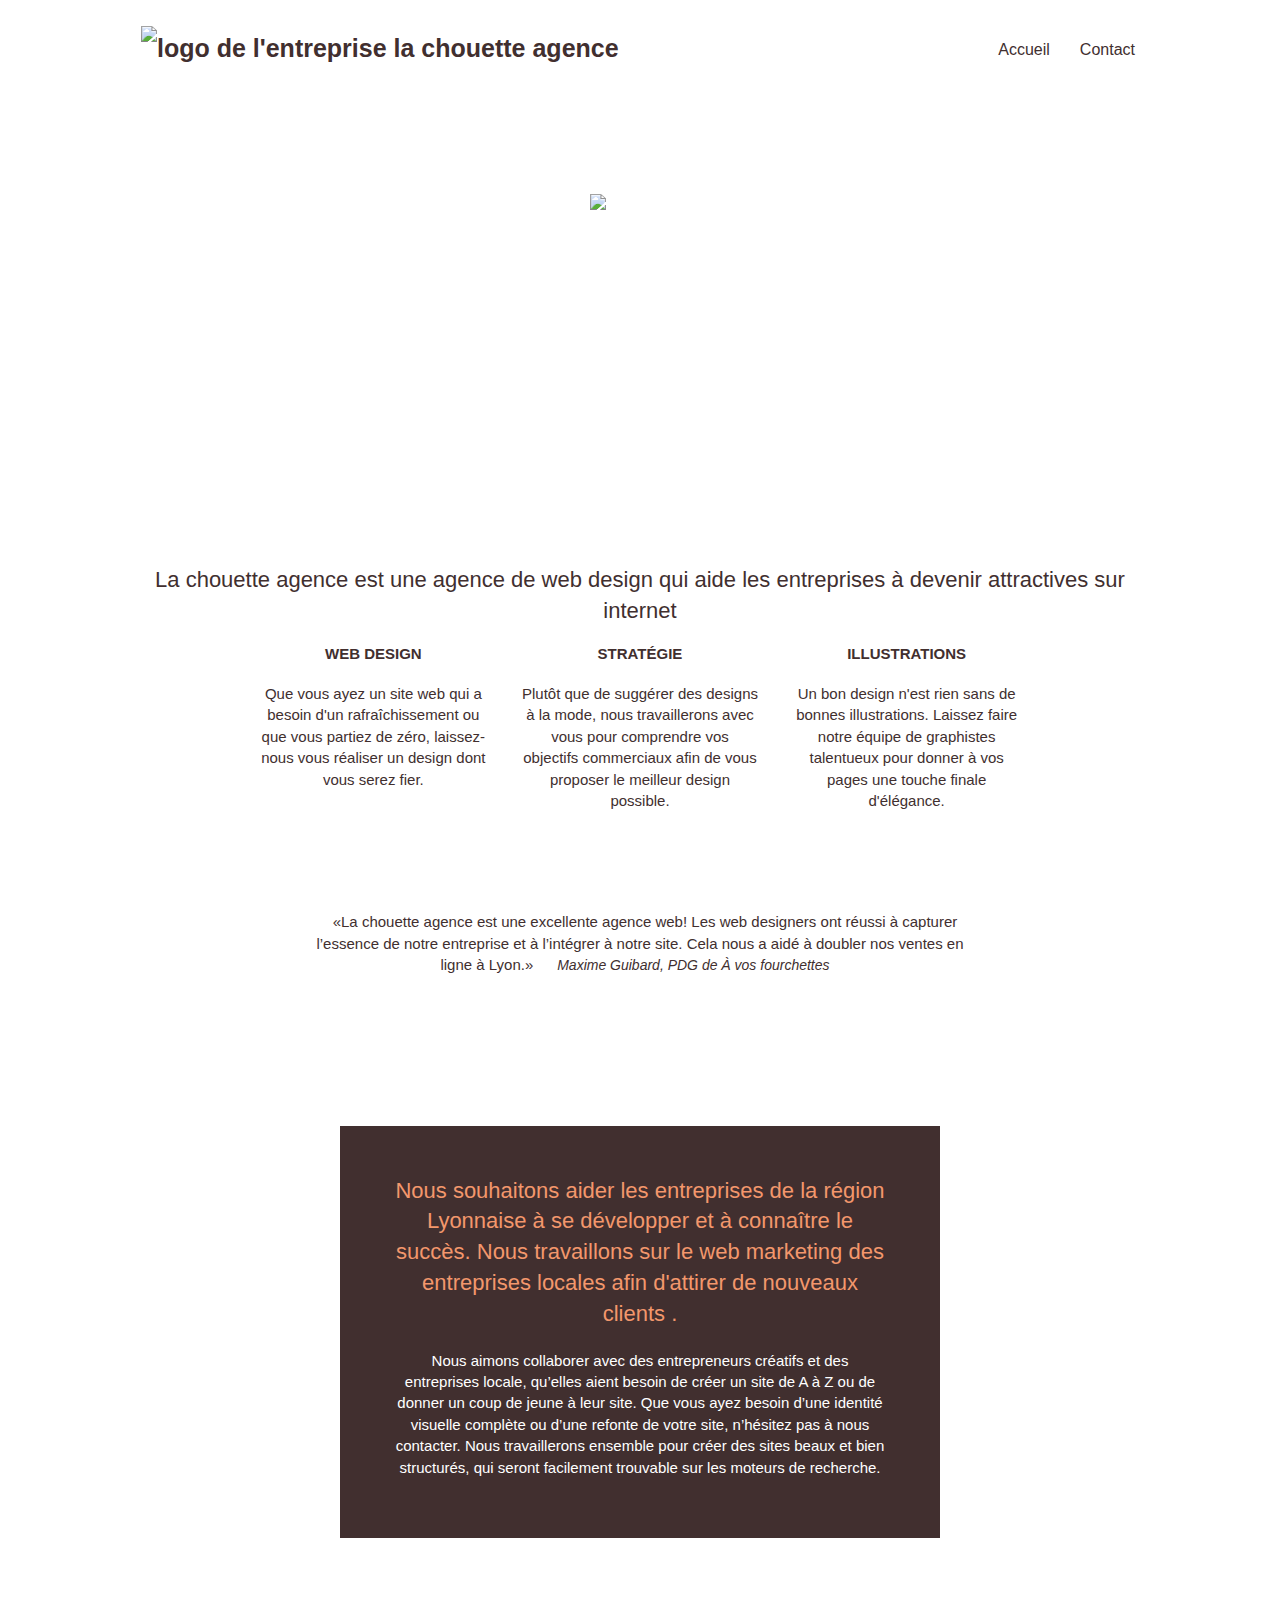
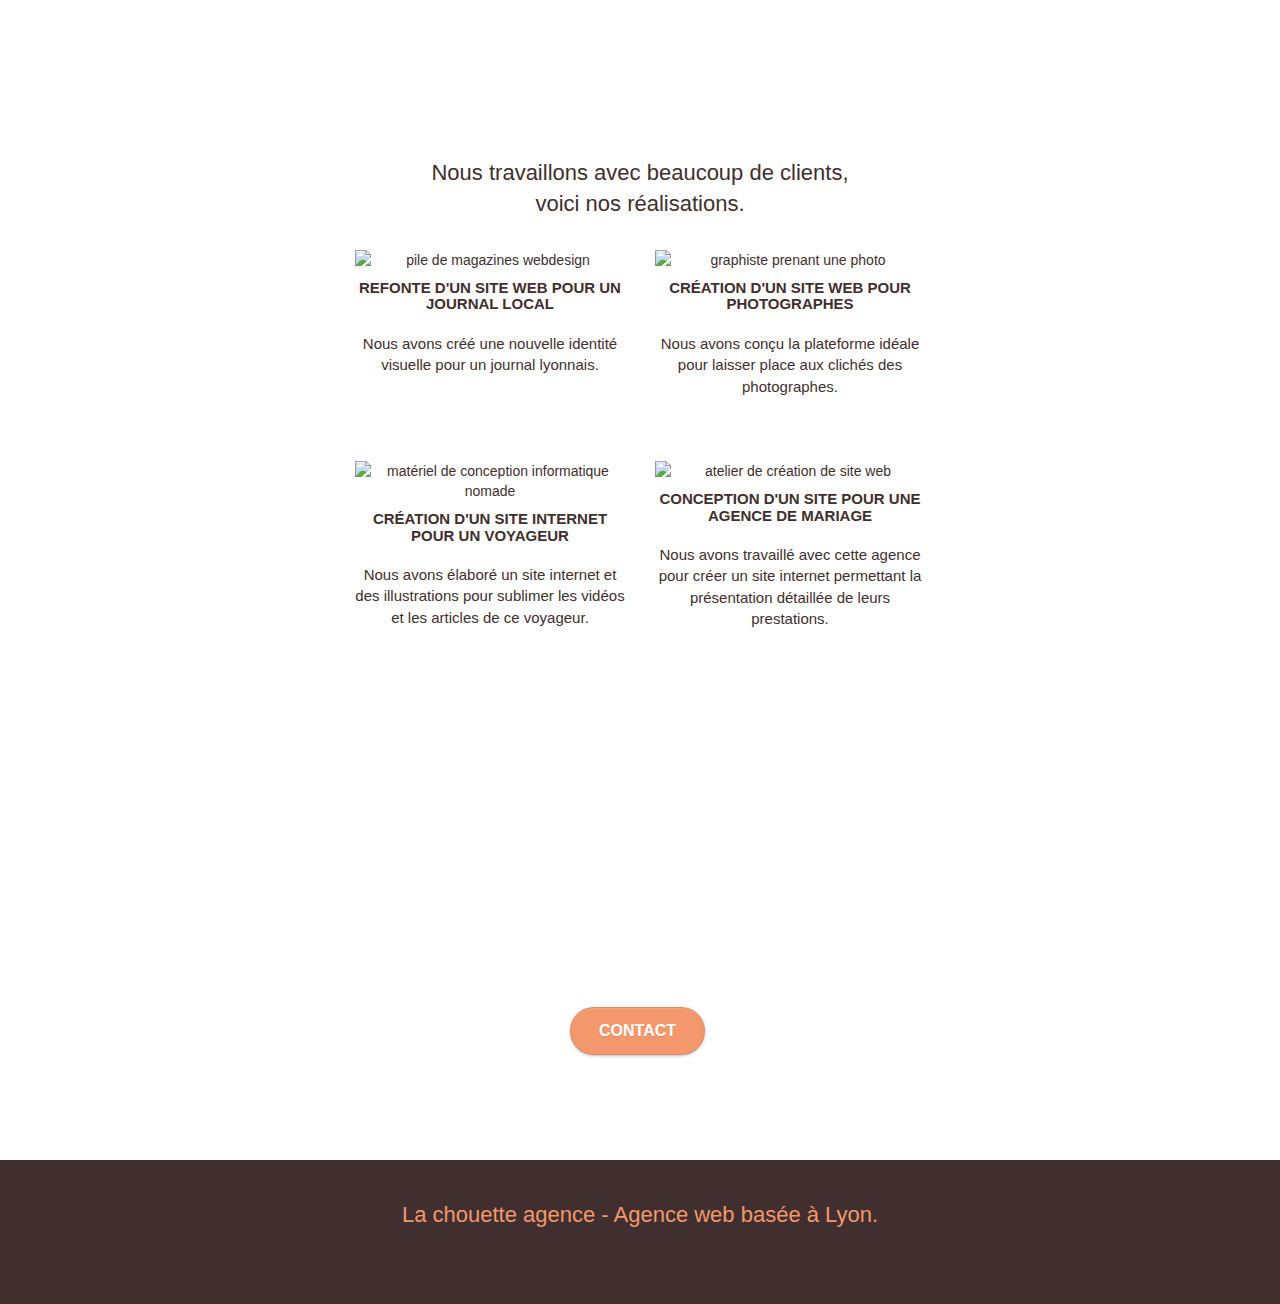
==== index.html @ af01b481 "touch target modified" ====
<!doctype html>
<!--Attribut lang modifié pour "fr"-->
<html lang="fr">
	<head>
	    <meta charset="utf-8">
		<!--suppression de la balise meta keywords devenue obsolète-->
		<!--Ajout de la description du site-->
		<meta name="description" content="La chouette agence est une entreprise de web design à Lyon qui aide les entreprises à la conception de site web.">
		<!--Ajout de la balise meta robots -->
		<meta name="robots" content="index, follow">
		<meta name="google-site-verification" content="cQJGWInt-3VD18iiBcOHyQ2Y9Omncnoll1_78b_kQVg" />
	    <meta name="viewport" content="width=device-width, initial-scale=1.0, viewport-fit=cover">
	    <!--Ajout de la balise canonical pour éviter les duplications -->
		<link rel=”canonical” href=”https://amandinesis.github.io/amandine_sismondi_4_29072021/index.html” />
		<link rel="shortcut icon" type="image/png" href="favicon.jpg">
		<!--Ajout des fichiers css minifier-->
		<link rel="stylesheet" type="text/css" href="./css/bootstrap.min.css">
		<link rel="stylesheet" type="text/css" href="style.min.css">
		<link rel="stylesheet" type="text/css" href="./css/font-awesome.min.css">
		<link rel="stylesheet" type="text/css" href="./css/et-line.min.css">
		<!--Ajout d'un titre pertinent contenant des mots-clés-->
	    <title>La Chouette Agence - Entreprise web design à Lyon</title>

	
		<!-- Analytics -->
		<script async src="https://www.googletagmanager.com/gtag/js?id=G-S091TFWEGJ"></script>
		<script>
		  window.dataLayer = window.dataLayer || [];
		  function gtag(){dataLayer.push(arguments);}
		  gtag('js', new Date());

		  gtag('config', 'G-S091TFWEGJ');
		</script> 
		<!-- Analytics END -->
	
	</head>
	<body>
		<!-- Principal conteneur -->
		<div class="page-container">
			
			<!-- bloc-0- header/nav -->
			<header class="bloc bgc-white l-bloc " id="bloc-0">
				<div class="container bloc-sm">
				
					<nav class="navbar row">
					
						<div class="navbar-header">
							<a class="navbar-brand" role="link" href="index.html" title="Accueil"><img src="img/la-chouette-agence.png" alt="logo de l'entreprise la chouette agence" height="44" /></a>

							<button id="nav-toggle" type="button" class="ui-navbar-toggle navbar-toggle" data-toggle="collapse" data-target=".navbar-1" aria-expanded="false">
								<span class="sr-only">Toggle navigation</span>
								<span class="icon-bar"></span>
								<span class="icon-bar"></span>
								<span class="icon-bar"></span>
							</button>
						</div>
						<div role="navigation" aria-label="Main" class="collapse navbar-collapse navbar-1 special-dropdown-nav">
							<!--Réorganisation du menu de navigation-->
							<ul class="site-navigation nav navbar-nav">
								<li>
									<a href="index.html">Accueil</a>
								</li>
								<li>
									<a href="contact.html">Contact</a>
								</li>
							</ul>
						</div>
					</nav>
				</div>
			</header>
			<!-- bloc-0 END -->
			<main>
				<!-- bloc-1-presentation -->
				<div class="bloc bg-banniere d-bloc bg-t-edge bloc-bg-texture b-parallax" id="bloc-1-hero">
					<div class="container bloc-lg">
						<div class="row tight-width-whitespace">
							<div class="col-sm-12">
								<!--Ajout de texte alternatif-->
								<img src="img/logo.png" class="center-block image-resize-mode" width="100" alt="logo entreprise webdesign la chouette agence" />
								<h1 class="text-center hero-bloc-text tc-white ">
									La Chouette Agence<br> votre entreprise web design à Lyon
								</h1>
								
							</div>
						</div>
					</div>
				</div>
				<!-- bloc-1-presentation END -->

				<!-- bloc-2-services -->
				<!--Réorganisation des titres du bloc-2-->
				<section class="bloc bgc-white l-bloc" id="bloc-2-services">
					<div class="container bloc-md">
						<div class="row">
							<h2 class="col-sm-12 text-center">
								La chouette agence est une agence de web design qui aide les entreprises à devenir attractives sur internet
							</h2>
						</div>
						<div class="row voffset-lg med-width-whitespace">
							<div class="col-sm-4">
								<div class="text-center">
									<span class="et-icon-browser sm-shadow icon-dark-slate-blue icons icon-lg"></span>
								</div>
								<h3 class="mg-md text-center">
									Web design
								</h3>
								<p class="text-center ">
									Que vous ayez un site web qui a besoin d'un rafraîchissement ou que vous partiez de zéro, laissez-nous vous réaliser un design dont vous serez fier.
								</p>
							</div>
							<div class="col-sm-4">
								<div class="text-center">
									<span class="et-icon-presentation sm-shadow icon-dark-slate-blue icons icon-lg"></span>
								</div>
								<h3 class="mg-md text-center">
									Stratégie
								</h3>
								<p class="text-center ">
									Plutôt que de suggérer des designs à la mode, nous travaillerons avec vous pour comprendre vos objectifs commerciaux afin de vous proposer le meilleur design possible.<br>
								</p>
							</div>
							<div class="col-sm-4">
								<div class="text-center">
									<span class="et-icon-edit sm-shadow icon-dark-slate-blue icons icon-lg"></span>
								</div>
								<h3 class="mg-md text-center">
									Illustrations
								</h3>
								<p class="text-center ">
									Un bon design n'est rien sans de bonnes illustrations. Laissez faire notre équipe de graphistes talentueux pour donner à vos pages une touche finale d'élégance.
								</p>
							</div>
						</div>
						<div class="row voffset-lg voffset">
							<!--Ajout de l'avis utilisateur en tant que citation/suppression de la version image-->
							<div class="col-xs-12 col-md-8 col-md-offset-2 text-center">
								<q class="review">La chouette agence est une excellente agence web! Les web designers ont réussi à capturer l’essence de notre entreprise et à l’intégrer à notre site. Cela nous a aidé à doubler nos ventes en ligne à Lyon.</q>
									<cite class="review_author">Maxime Guibard, PDG de À  vos fourchettes </cite>
							</div>
						</div>
					</div>
				</section>
				<!-- bloc-2-services END -->

				<!-- bloc-3-what-i-do -->
				<section class="bloc tc-white bg-presentation d-bloc bloc-bg-texture b-parallax" id="bloc-3-what-i-do">
					<div class="container bloc-lg">
						<div class="row tight-width-whitespace black-background">
							<div class="col-sm-12">
								<h2 class="mg-md text-center tc-orange">
									Nous souhaitons aider les entreprises de la région Lyonnaise à se développer et à connaître le succès. Nous travaillons sur le web marketing des entreprises locales afin d'attirer de nouveaux clients .<br>
								</h2>
								<p class="text-center white">
									Nous aimons collaborer avec des entrepreneurs créatifs et des entreprises locale, qu’elles aient besoin de créer un site de A à Z ou de donner un coup de jeune à leur site. Que vous ayez besoin d’une identité visuelle complète ou d’une refonte de votre site, n’hésitez pas à nous contacter. Nous travaillerons ensemble pour créer des sites beaux et bien structurés, qui seront facilement trouvable sur les moteurs de recherche. 
								</p>
							</div>
						</div>
					</div>
				</section>
				<!-- bloc-3-what-i-do END -->

				<!-- bloc-4-portfolio -->
				<!--Ajout de descriptions alternatives des images du bloc-4-->
				<section class="bloc bgc-white bg-lines-h2-bg bg-repeat l-bloc" id="bloc-4-portfolio">
					<div class="container bloc-lg">
						<div class="row">
							<h2 class="col-sm-12 text-center">
								Nous travaillons avec beaucoup de clients,<br>voici nos réalisations.
							</h2>
						</div>
						<div class="row tight-width-whitespace portfolio-row">
							<!-- square_1-->
							<div class="col-sm-6">
								<a href="#" data-lightbox="img/1.jpg" data-gallery-id="gallery-1" data-caption="Refonte d'un site web pour un journal local" data-frame="snapshot-lb">
									<img src="img/1.jpg" alt="pile de magazines webdesign" class="img-responsive portfolio-thumb" /></a>
								<h3 class="mg-md text-center">
									Refonte d'un site web pour un journal local
								</h3>
								<p class="text-center">
									Nous avons créé une nouvelle identité visuelle pour un journal lyonnais.
								</p>
							</div>
							<!-- square_2 -->
							<div class="col-sm-6">
								<a href="#" data-lightbox="img/2.jpg" data-gallery-id="gallery-1" data-caption="Création d'un site web pour photographes" data-frame="snapshot-lb">
									<img src="img/2.jpg" class="img-responsive portfolio-thumb" alt="graphiste prenant une photo" /></a>
								<h3 class="mg-md text-center">
									Création d'un site web pour photographes
								</h3>
								<p class="text-center">
									Nous avons conçu la plateforme idéale pour laisser place aux clichés des photographes.
								</p>
							</div>
						</div>
					
						<div class="row tight-width-whitespace portfolio-row">
							<!-- square_3 -->
							<div class="col-sm-6">
								<a href="#" data-lightbox="img/3.jpg" data-gallery-id="gallery-1" data-caption="Création d'un site internet pour un voyageur" data-frame="snapshot-lb">
									<img src="img/3.jpg" class="img-responsive portfolio-thumb" alt="matériel de conception informatique nomade"/></a>
								<h3 class="mg-md text-center">
									Création d'un site internet pour un voyageur
								</h3>
								<p class="text-center">
									Nous avons élaboré un site internet et des illustrations pour sublimer les vidéos et les articles de ce voyageur.
								</p>
							</div>
							<!-- square_4 -->
							<div class="col-sm-6">
								<a href="#" data-lightbox="img/4.jpg" data-gallery-id="gallery-1" data-caption="Conception d'un site pour une agence de mariage" data-frame="snapshot-lb">
									<img src="img/4.jpg" class="img-responsive portfolio-thumb" alt="atelier de création de site web" /></a>
								<h3 class="mg-md text-center">
									Conception d'un site pour une agence de mariage
								</h3>
								<p class="text-center">
									Nous avons travaillé avec cette agence pour créer un site internet permettant la présentation détaillée de leurs prestations.
								</p>
							</div>
						</div>
					</div>
				</section>
				<!-- bloc-4-portfolio END -->

				<!-- bloc-5-cta -->
				<div class="bloc  bg-banniere d-bloc bloc-bg-texture" id="bloc-5-cta">
					<div class="container bloc-lg">
						<div class="row">
							<h2 class=" h2-position mg-md text-center tc-white">
								Prêt pour redonner vie à votre projet ?<br>Contactez notre équipe !
							</h2>
							<div class="col-sm-12 text-center">
								<a href="contact.html" class="btn btn-atomic-tangerine btn-clean btn-rd btn-lg cta-hero">Contact</a>
							</div>
						</div>
					</div>
				</div>
				<!-- bloc-5-cta END -->
			</main>
			<!-- ScrollToTop Button -->
			<!--Ajout d'une description alternative du bouton-->
			<a class="bloc-button btn btn-d scrollToTop" role="button" aria-pressed="false" onclick="scrollToTarget('1')"><span class="fa fa-chevron-up"></span></a>
			<!-- ScrollToTop Button END-->
			<!-- Footer - bloc-8 -->
			<footer class="bloc d-bloc bgc-atomic-marroon" id="bloc-8">
				<div class="container bloc-sm">
					<div class="row">
						<div class="col-sm-12">
							<h2 class="text-center tc-orange">
								<!--Utilisation de mots-clés-->
								La chouette agence - Agence web basée à Lyon.<br>
							</h2>
							<div class="row row-no-gutters social">
								<!--Ajout des liens vers les differents réseaux sociaux-->
								<div class="col-sm-3">
									<div class="text-center">
										<a class="social" href="https://twitter.com/" ><span class="fa fa-twitter icon-md"></span></a>
									</div>
								</div>
								<div class="col-sm-3">
									<div class="text-center">
										<a class="social" href="https://m.facebook.com/" ><span class="fa fa-facebook icon-md"></span></a>
									</div>
								</div>
								<div class="col-sm-3">
									<div class="text-center">
										<a class="social" href="https://dribbble.com/" ><span class="fa fa-dribbble icon-md"></span></a>
									</div>
								</div>
								<div class="col-sm-3">
									<div class="text-center">
										<a class="social" href="https://www.instagram.com/" ><span class="fa fa-instagram icon-md"></span></a>
									</div>
								</div>
								<!--Suppression des liens inutiles-->
							</div>
							
						</div>
					</div>
				</div>
			</footer>
			<!-- Footer - bloc-8 END -->

		</div>
		<!-- Principal conteneur END -->
		<!--Positionnement des scripts minifier en fin de page pour un meilleur chargement-->
		<script src="./js/jquery-2.1.0.min.js"></script>
		<script src="./js/bootstrap.min.js"></script>
		<script src="./js/blocs.min.js"></script>
		<script src="./js/jquery.touchSwipe.min.js"></script>
		<script src="./js/gmaps.min.js"></script>

	</body>
</html>
---- style.min.css ----
body{margin:0;padding:0;background:#fff;overflow-x:hidden;-webkit-font-smoothing:antialiased;-moz-osx-font-smoothing:grayscale}.page-container{max-width:2000px;margin:0 auto;overflow-x:hidden}a,button{transition:all .3s ease-in-out;outline:0!important}a:hover{text-decoration:none;cursor:pointer}#page-loading-blocs-notifaction{position:fixed;top:0;bottom:0;width:100%;z-index:100000;background:#fff url(img/pageload-spinner.gif) no-repeat center center}.bloc{width:100%;clear:both;background:50% 50% no-repeat;padding:0 50px;-webkit-background-size:cover;-moz-background-size:cover;-o-background-size:cover;background-size:cover;position:relative}.bloc .container{padding-left:0;padding-right:0}.bloc-lg{padding:100px 50px}.bloc-md{padding:50px}.bloc-sm{padding:20px 50px}.bg-b-edge,.bg-bl-edge,.bg-br-edge,.bg-center,.bg-l-edge,.bg-r-edge,.bg-repeat,.bg-t-edge,.bg-tl-edge,.bg-tr-edge{-webkit-background-size:auto!important;-moz-background-size:auto!important;-o-background-size:auto!important;background-size:auto!important}.bg-repeat{background:repeat}.bg-t-edge{background:top no-repeat}.bloc-bg-texture::before{content:"";background-size:2px 2px;position:absolute;top:0;bottom:0;left:0;right:0}.b-parallax{background-attachment:fixed}.d-bloc{color:rgba(255,255,255,.7)}.d-bloc button:hover{color:rgba(255,255,255,.9)}.d-bloc .icon-round,.d-bloc .icon-rounded,.d-bloc .icon-semi-rounded-a,.d-bloc .icon-semi-rounded-b,.d-bloc .icon-square{border-color:rgba(255,255,255,.9)}.d-bloc .divider-h span{border-color:rgba(255,255,255,.2)}.d-bloc .a-btn,.d-bloc .navbar a,.d-bloc .navbar-brand,.d-bloc a .icon-lg,.d-bloc a .icon-md,.d-bloc a .icon-sm,.d-bloc a .icon-xl,.d-bloc h1 a,.d-bloc h2 a,.d-bloc h3 a,.d-bloc p a{color:rgba(243,151,108,1)}.d-bloc .a-btn:hover,.d-bloc .navbar a:hover,.d-bloc .navbar-brand:hover,.d-bloc a:hover .icon-lg,.d-bloc a:hover .icon-md,.d-bloc a:hover .icon-sm,.d-bloc a:hover .icon-xl,.d-bloc h1 a:hover,.d-bloc h2 a:hover,.d-bloc h3 a:hover,.d-bloc p a:hover{color:rgba(255,255,255,1)}.d-bloc .navbar-toggle .icon-bar{background:rgba(255,255,255,1)}.d-bloc .btn-wire,.d-bloc .btn-wire:hover{color:rgba(255,255,255,1);border-color:rgba(255,255,255,1)}.d-bloc .panel{color:rgba(0,0,0,.5)}.d-bloc .panel button:hover{color:rgba(0,0,0,.7)}.d-bloc .panel icon{border-color:rgba(0,0,0,.7)}.d-bloc .panel .divider-h span{border-color:rgba(0,0,0,.1)}.d-bloc .panel .a-btn{color:rgba(0,0,0,.6)}.d-bloc .panel .a-btn:hover{color:rgba(0,0,0,1)}.d-bloc .panel .btn-wire,.d-bloc .panel .btn-wire:hover{color:rgba(0,0,0,.7);border-color:rgba(0,0,0,.3)}.d-bloc .panel,.l-bloc{color:rgba(0,0,0,.5)}.d-bloc .panel button:hover,.l-bloc button:hover{color:rgba(0,0,0,.7)}.l-bloc .icon-round,.l-bloc .icon-rounded,.l-bloc .icon-semi-rounded-a,.l-bloc .icon-semi-rounded-b,.l-bloc .icon-square{border-color:rgba(0,0,0,.7)}.d-bloc .panel .divider-h span,.l-bloc .divider-h span{border-color:rgba(0,0,0,.1)}.d-bloc .panel .a-btn,.l-bloc .a-btn,.l-bloc .navbar a,.l-bloc .navbar-brand,.l-bloc a .icon-lg,.l-bloc a .icon-md,.l-bloc a .icon-sm,.l-bloc a .icon-xl,.l-bloc h1 a,.l-bloc h2 a,.l-bloc h3 a,.l-bloc p a{color:#412f2f}.d-bloc .panel .a-btn:hover,.l-bloc .a-btn:hover,.l-bloc .navbar a:hover,.l-bloc .navbar-brand:hover,.l-bloc a:hover .icon-lg,.l-bloc a:hover .icon-md,.l-bloc a:hover .icon-sm,.l-bloc a:hover .icon-xl,.l-bloc h1 a:hover,.l-bloc h2 a:hover,.l-bloc h3 a:hover,.l-bloc p a:hover{color:rgba(0,0,0,1)}.l-bloc .navbar-toggle .icon-bar{color:rgba(0,0,0,.6)}.d-bloc .panel .btn-wire,.d-bloc .panel .btn-wire:hover,.l-bloc .btn-wire,.l-bloc .btn-wire:hover{color:rgba(0,0,0,.7);border-color:rgba(0,0,0,.3)}.voffset{margin-top:30px}.voffset-lg{margin-top:80px}.row-no-gutters{margin-right:0;margin-left:0}.row.row-no-gutters>[class*=" col-"],.row.row-no-gutters>[class^=col-]{padding-right:0;padding-left:0}#bloc-1-hero h1{font-size:32px}.navbar{margin-bottom:0;z-index:1}.navbar-brand{height:auto;padding:3px 15px;font-size:25px;font-weight:400;font-weight:600;line-height:44px}.navbar-brand img{max-height:200px;margin:0 5px 0 0;display:inline}.navbar-brand img[src$=svg]{min-width:100px}.nav-center .navbar-brand img{margin:0}.navbar .nav{padding-top:2px;margin-right:-16px;float:right;z-index:1}.nav>li{float:left;margin-top:4px;font-size:16px}.navbar-nav .open .dropdown-menu>li>a{text-align:inherit}.nav>li a:focus,.nav>li a:hover{background:0 0}.navbar-toggle{margin:10px 10px 0 0;border:0}.navbar-toggle:hover{background:0 0!important}.navbar-toggle .icon-bar{background-color:rgba(0,0,0,.5);width:26px}.nav-invert .navbar .nav{float:left}.nav-invert .navbar-brand,.nav-invert .navbar-header{float:right;position:relative;z-index:2}@media (min-width:768px){.site-navigation{position:absolute;top:50%;right:20px;transform:translate(0,-50%);-webkit-transform:translateY(-50%)}.nav>li .dropdown-menu a,.nav>li .dropdown-menu a:hover{color:#484848}.nav-invert .site-navigation{left:0;right:0}.nav-center{text-align:center}.nav-center .navbar-header{width:100%}.nav-center .nav>li,.nav-center .navbar-brand,.nav-center .navbar-header{float:none;display:inline-block}.nav-center .site-navigation{position:relative;width:100%;right:0;margin-right:0;margin-top:20px}.nav-center.mini-nav .navbar-toggle{float:none;margin:10px auto 0}}.nav>li>.dropdown a{background:0 0!important;display:block;padding:14px 15px}nav .caret{margin:0 5px}.dropdown-menu .dropdown-menu{top:-8px;left:100%}.dropdown-menu .dropmenu-flow-right{top:100%;left:0;margin-left:-1px;border-top-left-radius:0;border-top-right-radius:0}.dropdown-menu .dropdown span{border:4px solid #000;border-top-color:transparent;border-right-color:transparent;border-bottom-color:transparent;margin:6px -5px 0 0!important;float:right}.mg-md{margin-top:10px;margin-bottom:20px}.mg-lg{margin-top:10px;margin-bottom:40px}.btn{margin:0 5px 5px 0}.btn.pull-right{margin:0 0 5px 5px}.btn-d,.btn-d:focus,.btn-d:hover{color:#fff;background:rgba(243,151,108,.7)}button{outline:0!important}.btn-rd{border-radius:40px}.btn-clean{border:1px solid rgba(0,0,0,.08);border-bottom-color:rgba(0,0,0,.1);text-shadow:0 1px 0 rgba(0,0,1,.1);box-shadow:0 1px 3px rgba(0,0,1,.25),inset 0 1px 0 0 rgba(255,255,255,.15)}.icon-md{font: size 44px! important;}.icon-lg{font-size:60px!important;}.sm-shadow{text-shadow:0 1px 2px rgba(0,0,0,.3)}.panel-sq,.panel-sq .panel-footer,.panel-sq .panel-heading{border-radius:0}.panel-rd{border-radius:30px}.panel-rd .panel-heading{border-radius:29px 29px 0 0}.panel-rd .panel-footer{border-radius:0 0 29px 29px}.form-control{border-color:rgba(0,0,0,.1);box-shadow:none}.scrollToTop{width:44px;height:44px;position:fixed;bottom:20px;right:20px;opacity:0;z-index:500;transition:all .3s ease-in-out}.scrollToTop span{margin-top:6px}.showScrollTop{font-size:14px;opacity:1}a[data-lightbox]{position:relative;display:block;text-align:center}a[data-lightbox]:hover::before{content:"+";font-family:HelveticaNeue-Light,"Helvetica Neue Light","Helvetica Neue",Helvetica,Arial;font-size:32px;width:50px;height:50px;margin-left:-25px;border-radius:50%;background:rgba(0,0,0,.6);color:#fff;font-weight:100;z-index:1;position:absolute;top:50%;transform:translateY(-50%);-webkit-transform:translateY(-50%)}a[data-lightbox]:hover img{opacity:.6;-webkit-animation-fill-mode:none;animation-fill-mode:none}#lightbox-modal{display:flex;align-items:center}#lightbox-modal .modal-dialog{width:90%;max-width:900px;margin:0 auto 0}#lightbox-modal .modal-dialog img{max-height:90vh;margin:0 auto}.lightbox-caption{padding:20px;color:#fff;background:rgba(0,0,0,.5);position:absolute;left:15px;right:15px;bottom:5px}.close-lightbox{color:#fff;font-size:30px;position:absolute;top:20px;right:20px;z-index:20;background:rgba(0,0,0,.5);border:none;line-height:30px;padding:0 9px 5px;opacity:.3}.close-lightbox:hover,.next-lightbox:hover,.prev-lightbox:hover{opacity:1;color:#fff}.next-lightbox,.prev-lightbox{font-size:20px;color:rgba(255,255,255,.9);background:rgba(0,0,0,.5);transition:all .2s ease-in-out;position:absolute;top:45%;z-index:1;opacity:.4}.next-lightbox{padding:6px 8px 1px 13px;right:25px}.prev-lightbox{padding:6px 13px 1px 10px;left:25px}.snapshot-lb .modal-body{padding-bottom:45px}.snapshot-lb .lightbox-caption{padding:0;color:rgba(0,0,0,.5);background:0 0}.btn,a,h1,h2,h3,label,p{font-family:helvetica;font-weight:400;color:#412f2f}.container{max-width:1000px}.hero-bloc-text{font-size:38px}.hero-bloc-text-sub{font-size:36px}.statement-bloc-text{line-height:26px;font-style:italic;font-size:20px;text-align:center;font-weight:lighter;max-width:520px;margin:auto auto auto auto}p{font-size:15px}.tight-width-whitespace{max-width:600px;margin:auto auto auto auto}.h1{font-size:20px;font-family:"Open Sans"}.cta-hero{margin-top:22px;color:#fff!important;text-transform:uppercase;padding:12px 28px 12px 28px;font-size:16px;font-weight:700}.social{max-width:400px;margin:auto auto auto auto}h2{font-size:22px;line-height:1.4em}h3{font-size:15px;text-transform:uppercase;font-weight:700;color:#412f2f!important}.med-width-whitespace{max-width:800px;margin:auto auto auto auto;box-shadow:0 0 0 #000}q{font-size:15px}.review,.review_author{color:#412f2f;padding:0 10px}.icons{margin-bottom:14px;margin-top:24px}.white{color:#fff}.portfolio-thumb{margin:0 auto}.portfolio-row{margin-bottom:44px;margin-top:20px}.avatar{box-shadow:0 4px 9px rgba(0,0,0,.3)}.black-background{background-color:#412f2f;padding:40px 40px 40px 40px}.bold-link{font-weight:900;text-decoration:underline!important}.bgc-white{background-color:#fff}.tc-white{color:#fff!important}.h2-position{position:relative}.tc-orange{color:#f3976c}.bgc-atomic-marroon{background-color:#412f2f}.btn-atomic-tangerine{background:#f3976c;color:#fff!important}.btn-atomic-tangerine:hover{background:#f3976c!important;color:#fff!important}.ltc-white{color:#fff!important}.bgc-atomic-tangerine{background-color:#f3976c}.ltc-white:hover{color:#ccc!important}.ltc-atomic-tangerine{color:#f3976c!important}.ltc-atomic-tangerine:hover{color:#c27956!important}.icon-dark-slate-blue{color:#364577!important;border-color:#364577!important}.bg-dots-bg{background-image:url(img/dots-bg.png)}.bg-lines-h2-bg{background-image:url(img/lines-h2-bg.png)}.bg-banniere{background-image:url(img/la-chouette-agence-banniere.jpg)}.bg-presentation{background-image:url(img/image-de-presentation.jpg)}@media (max-width:1024px){.bloc{padding-left:20px;padding-right:20px}.bloc-tile-2.full-width-bloc .container,.bloc-tile-3.full-width-bloc .container,.bloc-tile-4.full-width-bloc .container,.bloc.full-width-bloc{padding-left:0;padding-right:0}}@media (max-width:992px) and (min-width:768px){.navbar .nav{max-width:80%}.nav-center.navbar .nav{max-width:100%}}@media only screen and (min-width:768px) and (max-width:1024px) and (orientation:landscape){.b-parallax{background-attachment:scroll}}@media only screen and (min-width:1024px) and (max-width:1366px) and (-webkit-min-pixel-ratio:1.5){.b-parallax{background-attachment:scroll}}@media (max-width:991px){.container{width:100%}.b-parallax{background-attachment:scroll}#hero-bloc,.page-container{overflow-x:hidden;position:relative}.bloc{padding: 0 50px}.bloc-group,.bloc-group .bloc{display:block;width:100%}.bloc-fill-screen .fill-bloc-bottom-edge,.bloc-fill-screen .fill-bloc-top-edge{padding:0 20px;}}@media (max-width:767px){.page-container{overflow-x:hidden;position:relative}#disqus_thread,h1,h2,h3,p{padding-left:10px!important;padding-right:10px!important}.b-parallax{background-attachment:scroll}.navbar .nav{padding-top:0;border-top:1px solid rgba(0,0,0,.2);float:none!important}.navbar.row{margin-left:0;margin-right:0}.site-navigation{position:inherit;transform:none;-webkit-transform:none;-ms-transform:none}.nav>li{margin-top:0;border-bottom:1px solid rgba(0,0,0,.1);background:rgba(0,0,0,.05);text-align:left;padding-left:15px;width:100%}.nav>li:hover{background:rgba(0,0,0,.08)}.dropdown .dropdown a .caret{float:none;margin:5px 0 0 10px!important;border:4px solid #000;border-bottom-color:transparent;border-right-color:transparent;border-left-color:transparent}#hero-bloc .navbar .nav{background:rgba(0,0,0,.8)}#hero-bloc .navbar .nav a{color:rgba(255,255,255,.6)}.hero{padding:50px 0}.hero-nav{left:-1px;right:-1px}.navbar-collapse{padding:0;overflow-x:hidden;-webkit-box-shadow:none;box-shadow:none}.navbar-brand img{max-height:40px;width:auto}.nav-invert .navbar-header{float:none;width:100%}.nav-invert .navbar-toggle{float:left;margin-left:10px}.bloc{padding-left:0;padding-right:0}.bloc-lg,.bloc-xl,.bloc-xxl{padding:40px 0}.bloc-md,.bloc-sm{padding-left:0;padding-right:0}.bloc-fill-screen .fill-bloc-bottom-edge,.bloc-fill-screen .fill-bloc-top-edge,.bloc-tile-2 .container,.bloc-tile-3 .container,.bloc-tile-4 .container{padding-left:0;padding-right:0}.a-block{padding:0 10px}.btn-dwn{display:none}.voffset{margin-top:5px}.voffset-md{margin-top:20px}.voffset-lg{margin-top:30px}form{padding:5px}.close-lightbox{display:inline-block}.blocsapp-device-iphone5{background-size:216px 425px;padding-top:60px;width:216px;height:425px}.blocsapp-device-iphone5 img{width:180px;height:320px}}@media (max-width:400px){.bloc{padding-left:0;padding-right:0}}@media (max-width:767px){.bloc-mob-center-text{text-align:center}}
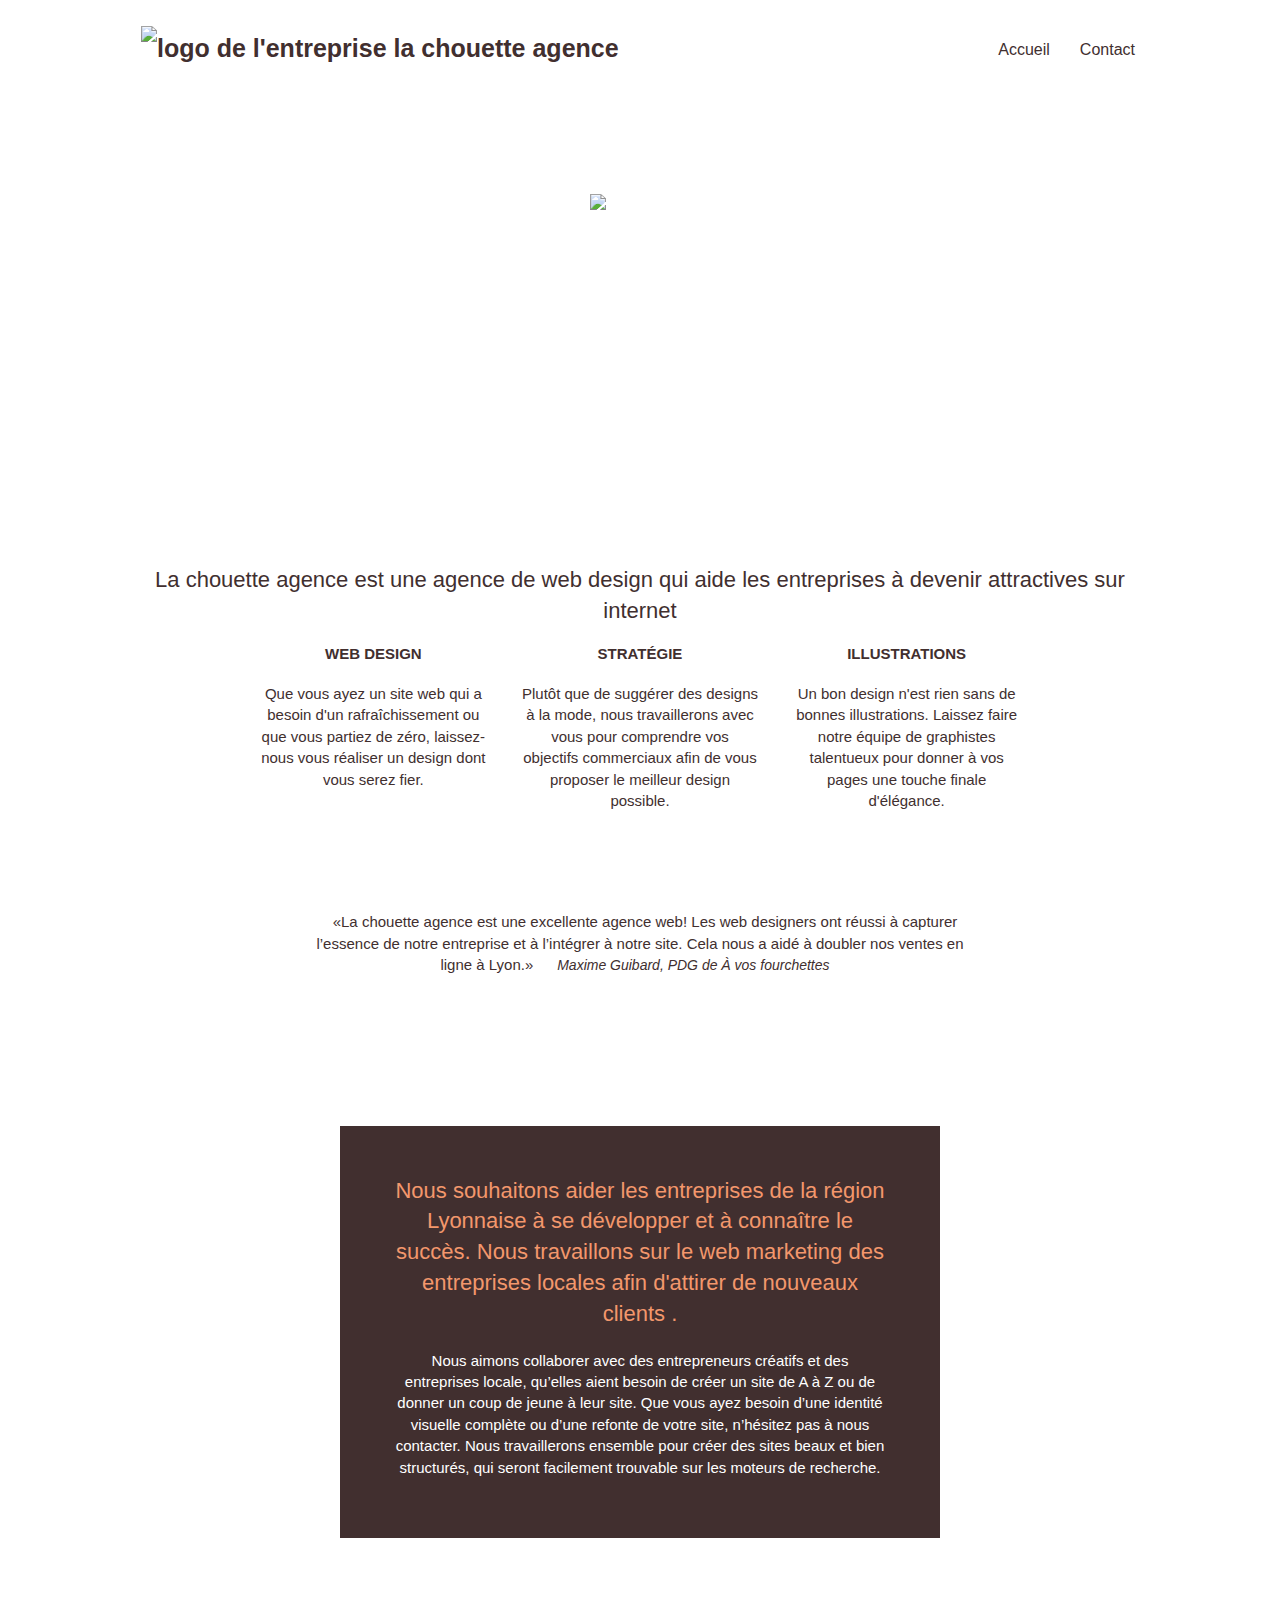
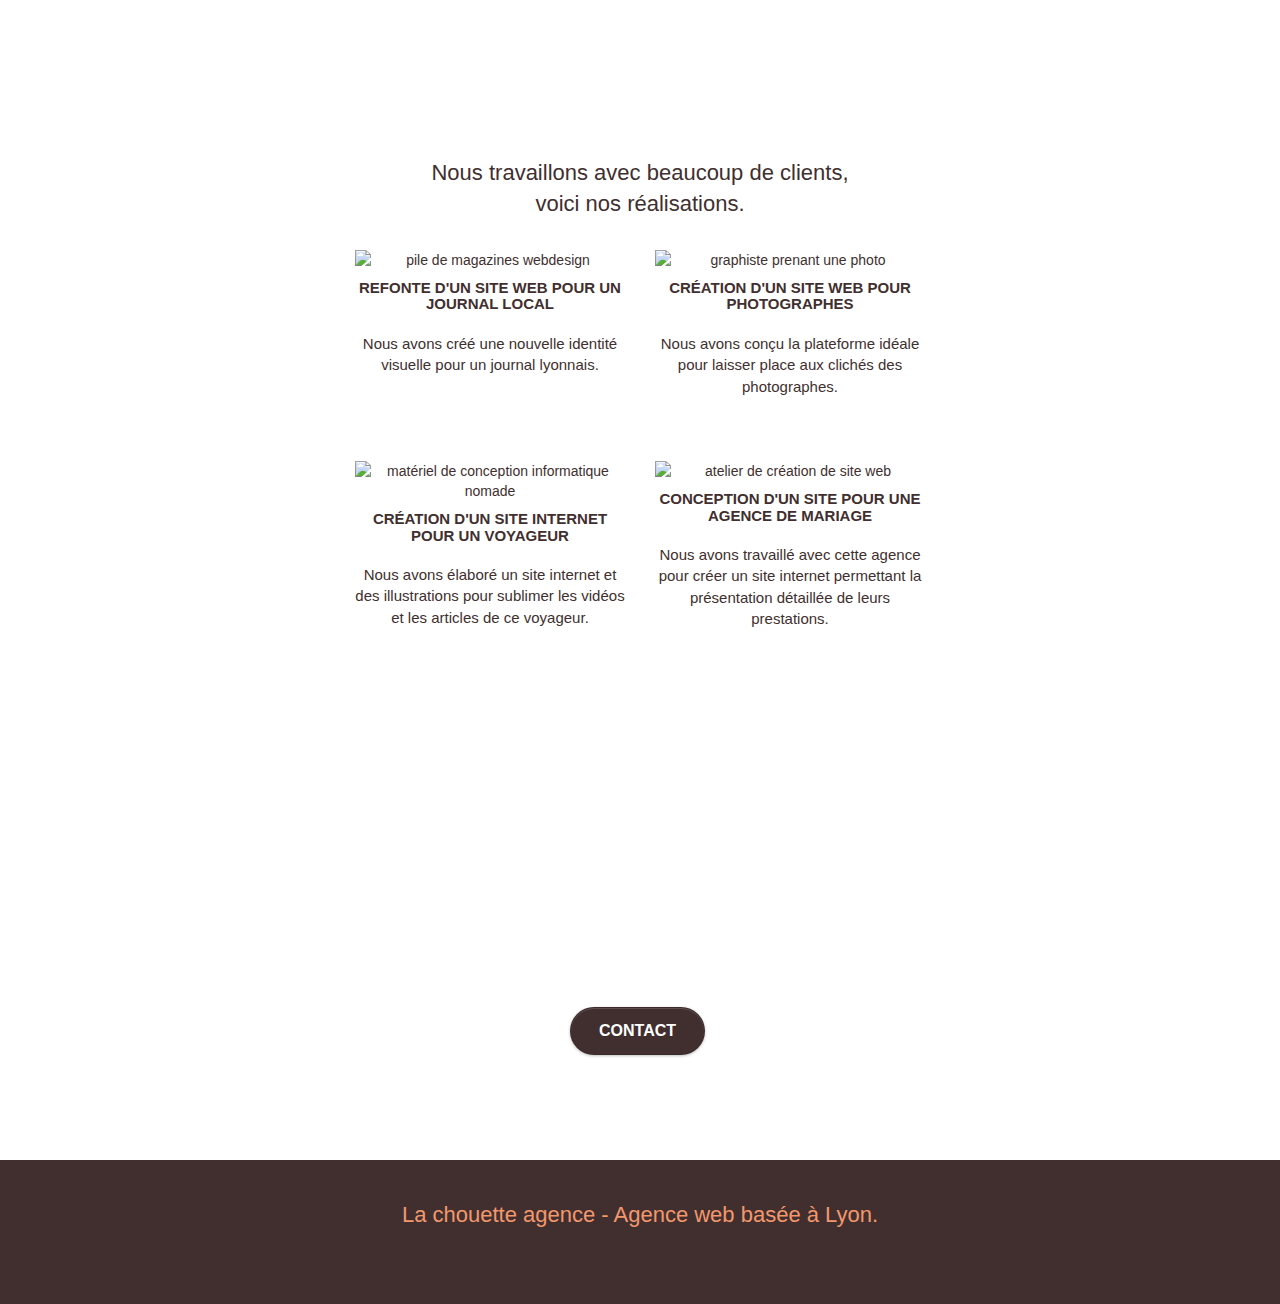
==== commit 674024e7: "scroll tot op modification" ====
--- a/index.html
+++ b/index.html
@@ -229,7 +229,7 @@
 								Prêt pour redonner vie à votre projet ?<br>Contactez notre équipe !
 							</h2>
 							<div class="col-sm-12 text-center">
-								<a href="contact.html" class="btn btn-atomic-tangerine btn-clean btn-rd btn-lg cta-hero">Contact</a>
+								<a href="contact.html" class="btn btn-brwn-white btn-clean btn-rd btn-lg cta-hero">Contact</a>
 							</div>
 						</div>
 					</div>
--- a/style.min.css
+++ b/style.min.css
@@ -1 +1 @@
-body{margin:0;padding:0;background:#fff;overflow-x:hidden;-webkit-font-smoothing:antialiased;-moz-osx-font-smoothing:grayscale}.page-container{max-width:2000px;margin:0 auto;overflow-x:hidden}a,button{transition:all .3s ease-in-out;outline:0!important}a:hover{text-decoration:none;cursor:pointer}#page-loading-blocs-notifaction{position:fixed;top:0;bottom:0;width:100%;z-index:100000;background:#fff url(img/pageload-spinner.gif) no-repeat center center}.bloc{width:100%;clear:both;background:50% 50% no-repeat;padding:0 50px;-webkit-background-size:cover;-moz-background-size:cover;-o-background-size:cover;background-size:cover;position:relative}.bloc .container{padding-left:0;padding-right:0}.bloc-lg{padding:100px 50px}.bloc-md{padding:50px}.bloc-sm{padding:20px 50px}.bg-b-edge,.bg-bl-edge,.bg-br-edge,.bg-center,.bg-l-edge,.bg-r-edge,.bg-repeat,.bg-t-edge,.bg-tl-edge,.bg-tr-edge{-webkit-background-size:auto!important;-moz-background-size:auto!important;-o-background-size:auto!important;background-size:auto!important}.bg-repeat{background:repeat}.bg-t-edge{background:top no-repeat}.bloc-bg-texture::before{content:"";background-size:2px 2px;position:absolute;top:0;bottom:0;left:0;right:0}.b-parallax{background-attachment:fixed}.d-bloc{color:rgba(255,255,255,.7)}.d-bloc button:hover{color:rgba(255,255,255,.9)}.d-bloc .icon-round,.d-bloc .icon-rounded,.d-bloc .icon-semi-rounded-a,.d-bloc .icon-semi-rounded-b,.d-bloc .icon-square{border-color:rgba(255,255,255,.9)}.d-bloc .divider-h span{border-color:rgba(255,255,255,.2)}.d-bloc .a-btn,.d-bloc .navbar a,.d-bloc .navbar-brand,.d-bloc a .icon-lg,.d-bloc a .icon-md,.d-bloc a .icon-sm,.d-bloc a .icon-xl,.d-bloc h1 a,.d-bloc h2 a,.d-bloc h3 a,.d-bloc p a{color:rgba(243,151,108,1)}.d-bloc .a-btn:hover,.d-bloc .navbar a:hover,.d-bloc .navbar-brand:hover,.d-bloc a:hover .icon-lg,.d-bloc a:hover .icon-md,.d-bloc a:hover .icon-sm,.d-bloc a:hover .icon-xl,.d-bloc h1 a:hover,.d-bloc h2 a:hover,.d-bloc h3 a:hover,.d-bloc p a:hover{color:rgba(255,255,255,1)}.d-bloc .navbar-toggle .icon-bar{background:rgba(255,255,255,1)}.d-bloc .btn-wire,.d-bloc .btn-wire:hover{color:rgba(255,255,255,1);border-color:rgba(255,255,255,1)}.d-bloc .panel{color:rgba(0,0,0,.5)}.d-bloc .panel button:hover{color:rgba(0,0,0,.7)}.d-bloc .panel icon{border-color:rgba(0,0,0,.7)}.d-bloc .panel .divider-h span{border-color:rgba(0,0,0,.1)}.d-bloc .panel .a-btn{color:rgba(0,0,0,.6)}.d-bloc .panel .a-btn:hover{color:rgba(0,0,0,1)}.d-bloc .panel .btn-wire,.d-bloc .panel .btn-wire:hover{color:rgba(0,0,0,.7);border-color:rgba(0,0,0,.3)}.d-bloc .panel,.l-bloc{color:rgba(0,0,0,.5)}.d-bloc .panel button:hover,.l-bloc button:hover{color:rgba(0,0,0,.7)}.l-bloc .icon-round,.l-bloc .icon-rounded,.l-bloc .icon-semi-rounded-a,.l-bloc .icon-semi-rounded-b,.l-bloc .icon-square{border-color:rgba(0,0,0,.7)}.d-bloc .panel .divider-h span,.l-bloc .divider-h span{border-color:rgba(0,0,0,.1)}.d-bloc .panel .a-btn,.l-bloc .a-btn,.l-bloc .navbar a,.l-bloc .navbar-brand,.l-bloc a .icon-lg,.l-bloc a .icon-md,.l-bloc a .icon-sm,.l-bloc a .icon-xl,.l-bloc h1 a,.l-bloc h2 a,.l-bloc h3 a,.l-bloc p a{color:#412f2f}.d-bloc .panel .a-btn:hover,.l-bloc .a-btn:hover,.l-bloc .navbar a:hover,.l-bloc .navbar-brand:hover,.l-bloc a:hover .icon-lg,.l-bloc a:hover .icon-md,.l-bloc a:hover .icon-sm,.l-bloc a:hover .icon-xl,.l-bloc h1 a:hover,.l-bloc h2 a:hover,.l-bloc h3 a:hover,.l-bloc p a:hover{color:rgba(0,0,0,1)}.l-bloc .navbar-toggle .icon-bar{color:rgba(0,0,0,.6)}.d-bloc .panel .btn-wire,.d-bloc .panel .btn-wire:hover,.l-bloc .btn-wire,.l-bloc .btn-wire:hover{color:rgba(0,0,0,.7);border-color:rgba(0,0,0,.3)}.voffset{margin-top:30px}.voffset-lg{margin-top:80px}.row-no-gutters{margin-right:0;margin-left:0}.row.row-no-gutters>[class*=" col-"],.row.row-no-gutters>[class^=col-]{padding-right:0;padding-left:0}#bloc-1-hero h1{font-size:32px}.navbar{margin-bottom:0;z-index:1}.navbar-brand{height:auto;padding:3px 15px;font-size:25px;font-weight:400;font-weight:600;line-height:44px}.navbar-brand img{max-height:200px;margin:0 5px 0 0;display:inline}.navbar-brand img[src$=svg]{min-width:100px}.nav-center .navbar-brand img{margin:0}.navbar .nav{padding-top:2px;margin-right:-16px;float:right;z-index:1}.nav>li{float:left;margin-top:4px;font-size:16px}.navbar-nav .open .dropdown-menu>li>a{text-align:inherit}.nav>li a:focus,.nav>li a:hover{background:0 0}.navbar-toggle{margin:10px 10px 0 0;border:0}.navbar-toggle:hover{background:0 0!important}.navbar-toggle .icon-bar{background-color:rgba(0,0,0,.5);width:26px}.nav-invert .navbar .nav{float:left}.nav-invert .navbar-brand,.nav-invert .navbar-header{float:right;position:relative;z-index:2}@media (min-width:768px){.site-navigation{position:absolute;top:50%;right:20px;transform:translate(0,-50%);-webkit-transform:translateY(-50%)}.nav>li .dropdown-menu a,.nav>li .dropdown-menu a:hover{color:#484848}.nav-invert .site-navigation{left:0;right:0}.nav-center{text-align:center}.nav-center .navbar-header{width:100%}.nav-center .nav>li,.nav-center .navbar-brand,.nav-center .navbar-header{float:none;display:inline-block}.nav-center .site-navigation{position:relative;width:100%;right:0;margin-right:0;margin-top:20px}.nav-center.mini-nav .navbar-toggle{float:none;margin:10px auto 0}}.nav>li>.dropdown a{background:0 0!important;display:block;padding:14px 15px}nav .caret{margin:0 5px}.dropdown-menu .dropdown-menu{top:-8px;left:100%}.dropdown-menu .dropmenu-flow-right{top:100%;left:0;margin-left:-1px;border-top-left-radius:0;border-top-right-radius:0}.dropdown-menu .dropdown span{border:4px solid #000;border-top-color:transparent;border-right-color:transparent;border-bottom-color:transparent;margin:6px -5px 0 0!important;float:right}.mg-md{margin-top:10px;margin-bottom:20px}.mg-lg{margin-top:10px;margin-bottom:40px}.btn{margin:0 5px 5px 0}.btn.pull-right{margin:0 0 5px 5px}.btn-d,.btn-d:focus,.btn-d:hover{color:#fff;background:rgba(243,151,108,.7)}button{outline:0!important}.btn-rd{border-radius:40px}.btn-clean{border:1px solid rgba(0,0,0,.08);border-bottom-color:rgba(0,0,0,.1);text-shadow:0 1px 0 rgba(0,0,1,.1);box-shadow:0 1px 3px rgba(0,0,1,.25),inset 0 1px 0 0 rgba(255,255,255,.15)}.icon-md{font: size 44px! important;}.icon-lg{font-size:60px!important;}.sm-shadow{text-shadow:0 1px 2px rgba(0,0,0,.3)}.panel-sq,.panel-sq .panel-footer,.panel-sq .panel-heading{border-radius:0}.panel-rd{border-radius:30px}.panel-rd .panel-heading{border-radius:29px 29px 0 0}.panel-rd .panel-footer{border-radius:0 0 29px 29px}.form-control{border-color:rgba(0,0,0,.1);box-shadow:none}.scrollToTop{width:44px;height:44px;position:fixed;bottom:20px;right:20px;opacity:0;z-index:500;transition:all .3s ease-in-out}.scrollToTop span{margin-top:6px}.showScrollTop{font-size:14px;opacity:1}a[data-lightbox]{position:relative;display:block;text-align:center}a[data-lightbox]:hover::before{content:"+";font-family:HelveticaNeue-Light,"Helvetica Neue Light","Helvetica Neue",Helvetica,Arial;font-size:32px;width:50px;height:50px;margin-left:-25px;border-radius:50%;background:rgba(0,0,0,.6);color:#fff;font-weight:100;z-index:1;position:absolute;top:50%;transform:translateY(-50%);-webkit-transform:translateY(-50%)}a[data-lightbox]:hover img{opacity:.6;-webkit-animation-fill-mode:none;animation-fill-mode:none}#lightbox-modal{display:flex;align-items:center}#lightbox-modal .modal-dialog{width:90%;max-width:900px;margin:0 auto 0}#lightbox-modal .modal-dialog img{max-height:90vh;margin:0 auto}.lightbox-caption{padding:20px;color:#fff;background:rgba(0,0,0,.5);position:absolute;left:15px;right:15px;bottom:5px}.close-lightbox{color:#fff;font-size:30px;position:absolute;top:20px;right:20px;z-index:20;background:rgba(0,0,0,.5);border:none;line-height:30px;padding:0 9px 5px;opacity:.3}.close-lightbox:hover,.next-lightbox:hover,.prev-lightbox:hover{opacity:1;color:#fff}.next-lightbox,.prev-lightbox{font-size:20px;color:rgba(255,255,255,.9);background:rgba(0,0,0,.5);transition:all .2s ease-in-out;position:absolute;top:45%;z-index:1;opacity:.4}.next-lightbox{padding:6px 8px 1px 13px;right:25px}.prev-lightbox{padding:6px 13px 1px 10px;left:25px}.snapshot-lb .modal-body{padding-bottom:45px}.snapshot-lb .lightbox-caption{padding:0;color:rgba(0,0,0,.5);background:0 0}.btn,a,h1,h2,h3,label,p{font-family:helvetica;font-weight:400;color:#412f2f}.container{max-width:1000px}.hero-bloc-text{font-size:38px}.hero-bloc-text-sub{font-size:36px}.statement-bloc-text{line-height:26px;font-style:italic;font-size:20px;text-align:center;font-weight:lighter;max-width:520px;margin:auto auto auto auto}p{font-size:15px}.tight-width-whitespace{max-width:600px;margin:auto auto auto auto}.h1{font-size:20px;font-family:"Open Sans"}.cta-hero{margin-top:22px;color:#fff!important;text-transform:uppercase;padding:12px 28px 12px 28px;font-size:16px;font-weight:700}.social{max-width:400px;margin:auto auto auto auto}h2{font-size:22px;line-height:1.4em}h3{font-size:15px;text-transform:uppercase;font-weight:700;color:#412f2f!important}.med-width-whitespace{max-width:800px;margin:auto auto auto auto;box-shadow:0 0 0 #000}q{font-size:15px}.review,.review_author{color:#412f2f;padding:0 10px}.icons{margin-bottom:14px;margin-top:24px}.white{color:#fff}.portfolio-thumb{margin:0 auto}.portfolio-row{margin-bottom:44px;margin-top:20px}.avatar{box-shadow:0 4px 9px rgba(0,0,0,.3)}.black-background{background-color:#412f2f;padding:40px 40px 40px 40px}.bold-link{font-weight:900;text-decoration:underline!important}.bgc-white{background-color:#fff}.tc-white{color:#fff!important}.h2-position{position:relative}.tc-orange{color:#f3976c}.bgc-atomic-marroon{background-color:#412f2f}.btn-atomic-tangerine{background:#f3976c;color:#fff!important}.btn-atomic-tangerine:hover{background:#f3976c!important;color:#fff!important}.ltc-white{color:#fff!important}.bgc-atomic-tangerine{background-color:#f3976c}.ltc-white:hover{color:#ccc!important}.ltc-atomic-tangerine{color:#f3976c!important}.ltc-atomic-tangerine:hover{color:#c27956!important}.icon-dark-slate-blue{color:#364577!important;border-color:#364577!important}.bg-dots-bg{background-image:url(img/dots-bg.png)}.bg-lines-h2-bg{background-image:url(img/lines-h2-bg.png)}.bg-banniere{background-image:url(img/la-chouette-agence-banniere.jpg)}.bg-presentation{background-image:url(img/image-de-presentation.jpg)}@media (max-width:1024px){.bloc{padding-left:20px;padding-right:20px}.bloc-tile-2.full-width-bloc .container,.bloc-tile-3.full-width-bloc .container,.bloc-tile-4.full-width-bloc .container,.bloc.full-width-bloc{padding-left:0;padding-right:0}}@media (max-width:992px) and (min-width:768px){.navbar .nav{max-width:80%}.nav-center.navbar .nav{max-width:100%}}@media only screen and (min-width:768px) and (max-width:1024px) and (orientation:landscape){.b-parallax{background-attachment:scroll}}@media only screen and (min-width:1024px) and (max-width:1366px) and (-webkit-min-pixel-ratio:1.5){.b-parallax{background-attachment:scroll}}@media (max-width:991px){.container{width:100%}.b-parallax{background-attachment:scroll}#hero-bloc,.page-container{overflow-x:hidden;position:relative}.bloc{padding: 0 50px}.bloc-group,.bloc-group .bloc{display:block;width:100%}.bloc-fill-screen .fill-bloc-bottom-edge,.bloc-fill-screen .fill-bloc-top-edge{padding:0 20px;}}@media (max-width:767px){.page-container{overflow-x:hidden;position:relative}#disqus_thread,h1,h2,h3,p{padding-left:10px!important;padding-right:10px!important}.b-parallax{background-attachment:scroll}.navbar .nav{padding-top:0;border-top:1px solid rgba(0,0,0,.2);float:none!important}.navbar.row{margin-left:0;margin-right:0}.site-navigation{position:inherit;transform:none;-webkit-transform:none;-ms-transform:none}.nav>li{margin-top:0;border-bottom:1px solid rgba(0,0,0,.1);background:rgba(0,0,0,.05);text-align:left;padding-left:15px;width:100%}.nav>li:hover{background:rgba(0,0,0,.08)}.dropdown .dropdown a .caret{float:none;margin:5px 0 0 10px!important;border:4px solid #000;border-bottom-color:transparent;border-right-color:transparent;border-left-color:transparent}#hero-bloc .navbar .nav{background:rgba(0,0,0,.8)}#hero-bloc .navbar .nav a{color:rgba(255,255,255,.6)}.hero{padding:50px 0}.hero-nav{left:-1px;right:-1px}.navbar-collapse{padding:0;overflow-x:hidden;-webkit-box-shadow:none;box-shadow:none}.navbar-brand img{max-height:40px;width:auto}.nav-invert .navbar-header{float:none;width:100%}.nav-invert .navbar-toggle{float:left;margin-left:10px}.bloc{padding-left:0;padding-right:0}.bloc-lg,.bloc-xl,.bloc-xxl{padding:40px 0}.bloc-md,.bloc-sm{padding-left:0;padding-right:0}.bloc-fill-screen .fill-bloc-bottom-edge,.bloc-fill-screen .fill-bloc-top-edge,.bloc-tile-2 .container,.bloc-tile-3 .container,.bloc-tile-4 .container{padding-left:0;padding-right:0}.a-block{padding:0 10px}.btn-dwn{display:none}.voffset{margin-top:5px}.voffset-md{margin-top:20px}.voffset-lg{margin-top:30px}form{padding:5px}.close-lightbox{display:inline-block}.blocsapp-device-iphone5{background-size:216px 425px;padding-top:60px;width:216px;height:425px}.blocsapp-device-iphone5 img{width:180px;height:320px}}@media (max-width:400px){.bloc{padding-left:0;padding-right:0}}@media (max-width:767px){.bloc-mob-center-text{text-align:center}}+body{margin:0;padding:0;background:#fff;overflow-x:hidden;-webkit-font-smoothing:antialiased;-moz-osx-font-smoothing:grayscale}.page-container{max-width:2000px;margin:0 auto;overflow-x:hidden}a,button{transition:all .3s ease-in-out;outline:0!important}a:hover{text-decoration:none;cursor:pointer}#page-loading-blocs-notifaction{position:fixed;top:0;bottom:0;width:100%;z-index:100000;background:#fff url(img/pageload-spinner.gif) no-repeat center center}.bloc{width:100%;clear:both;background:50% 50% no-repeat;padding:0 50px;-webkit-background-size:cover;-moz-background-size:cover;-o-background-size:cover;background-size:cover;position:relative}.bloc .container{padding-left:0;padding-right:0}.bloc-lg{padding:100px 50px}.bloc-md{padding:50px}.bloc-sm{padding:20px 50px}.bg-b-edge,.bg-bl-edge,.bg-br-edge,.bg-center,.bg-l-edge,.bg-r-edge,.bg-repeat,.bg-t-edge,.bg-tl-edge,.bg-tr-edge{-webkit-background-size:auto!important;-moz-background-size:auto!important;-o-background-size:auto!important;background-size:auto!important}.bg-repeat{background:repeat}.bg-t-edge{background:top no-repeat}.bloc-bg-texture::before{content:"";background-size:2px 2px;position:absolute;top:0;bottom:0;left:0;right:0}.b-parallax{background-attachment:fixed}.d-bloc{color:rgba(255,255,255,.7)}.d-bloc button:hover{color:rgba(255,255,255,.9)}.d-bloc .icon-round,.d-bloc .icon-rounded,.d-bloc .icon-semi-rounded-a,.d-bloc .icon-semi-rounded-b,.d-bloc .icon-square{border-color:rgba(255,255,255,.9)}.d-bloc .divider-h span{border-color:rgba(255,255,255,.2)}.d-bloc .a-btn,.d-bloc .navbar a,.d-bloc .navbar-brand,.d-bloc a .icon-lg,.d-bloc a .icon-md,.d-bloc a .icon-sm,.d-bloc a .icon-xl,.d-bloc h1 a,.d-bloc h2 a,.d-bloc h3 a,.d-bloc p a{color:rgba(243,151,108,1)}.d-bloc .a-btn:hover,.d-bloc .navbar a:hover,.d-bloc .navbar-brand:hover,.d-bloc a:hover .icon-lg,.d-bloc a:hover .icon-md,.d-bloc a:hover .icon-sm,.d-bloc a:hover .icon-xl,.d-bloc h1 a:hover,.d-bloc h2 a:hover,.d-bloc h3 a:hover,.d-bloc p a:hover{color:rgba(255,255,255,1)}.d-bloc .navbar-toggle .icon-bar{background:rgba(255,255,255,1)}.d-bloc .btn-wire,.d-bloc .btn-wire:hover{color:rgba(255,255,255,1);border-color:rgba(255,255,255,1)}.d-bloc .panel{color:rgba(0,0,0,.5)}.d-bloc .panel button:hover{color:rgba(0,0,0,.7)}.d-bloc .panel icon{border-color:rgba(0,0,0,.7)}.d-bloc .panel .divider-h span{border-color:rgba(0,0,0,.1)}.d-bloc .panel .a-btn{color:rgba(0,0,0,.6)}.d-bloc .panel .a-btn:hover{color:rgba(0,0,0,1)}.d-bloc .panel .btn-wire,.d-bloc .panel .btn-wire:hover{color:rgba(0,0,0,.7);border-color:rgba(0,0,0,.3)}.d-bloc .panel,.l-bloc{color:rgba(0,0,0,.5)}.d-bloc .panel button:hover,.l-bloc button:hover{color:rgba(0,0,0,.7)}.l-bloc .icon-round,.l-bloc .icon-rounded,.l-bloc .icon-semi-rounded-a,.l-bloc .icon-semi-rounded-b,.l-bloc .icon-square{border-color:rgba(0,0,0,.7)}.d-bloc .panel .divider-h span,.l-bloc .divider-h span{border-color:rgba(0,0,0,.1)}.d-bloc .panel .a-btn,.l-bloc .a-btn,.l-bloc .navbar a,.l-bloc .navbar-brand,.l-bloc a .icon-lg,.l-bloc a .icon-md,.l-bloc a .icon-sm,.l-bloc a .icon-xl,.l-bloc h1 a,.l-bloc h2 a,.l-bloc h3 a,.l-bloc p a{color:#412f2f}.d-bloc .panel .a-btn:hover,.l-bloc .a-btn:hover,.l-bloc .navbar a:hover,.l-bloc .navbar-brand:hover,.l-bloc a:hover .icon-lg,.l-bloc a:hover .icon-md,.l-bloc a:hover .icon-sm,.l-bloc a:hover .icon-xl,.l-bloc h1 a:hover,.l-bloc h2 a:hover,.l-bloc h3 a:hover,.l-bloc p a:hover{color:rgba(0,0,0,1)}.l-bloc .navbar-toggle .icon-bar{color:rgba(0,0,0,.6)}.d-bloc .panel .btn-wire,.d-bloc .panel .btn-wire:hover,.l-bloc .btn-wire,.l-bloc .btn-wire:hover{color:rgba(0,0,0,.7);border-color:rgba(0,0,0,.3)}.voffset{margin-top:30px}.voffset-lg{margin-top:80px}.row-no-gutters{margin-right:0;margin-left:0}.row.row-no-gutters>[class*=" col-"],.row.row-no-gutters>[class^=col-]{padding-right:0;padding-left:0}#bloc-1-hero h1{font-size:32px}.navbar{margin-bottom:0;z-index:1}.navbar-brand{height:auto;padding:3px 15px;font-size:25px;font-weight:400;font-weight:600;line-height:44px}.navbar-brand img{max-height:200px;margin:0 5px 0 0;display:inline}.navbar-brand img[src$=svg]{min-width:100px}.nav-center .navbar-brand img{margin:0}.navbar .nav{padding-top:2px;margin-right:-16px;float:right;z-index:1}.nav>li{float:left;margin-top:4px;font-size:16px}.navbar-nav .open .dropdown-menu>li>a{text-align:inherit}.nav>li a:focus,.nav>li a:hover{background:0 0}.navbar-toggle{margin:10px 10px 0 0;border:0}.navbar-toggle:hover{background:0 0!important}.navbar-toggle .icon-bar{background-color:rgba(0,0,0,.5);width:26px}.nav-invert .navbar .nav{float:left}.nav-invert .navbar-brand,.nav-invert .navbar-header{float:right;position:relative;z-index:2}@media (min-width:768px){.site-navigation{position:absolute;top:50%;right:20px;transform:translate(0,-50%);-webkit-transform:translateY(-50%)}.nav>li .dropdown-menu a,.nav>li .dropdown-menu a:hover{color:#484848}.nav-invert .site-navigation{left:0;right:0}.nav-center{text-align:center}.nav-center .navbar-header{width:100%}.nav-center .nav>li,.nav-center .navbar-brand,.nav-center .navbar-header{float:none;display:inline-block}.nav-center .site-navigation{position:relative;width:100%;right:0;margin-right:0;margin-top:20px}.nav-center.mini-nav .navbar-toggle{float:none;margin:10px auto 0}}.nav>li>.dropdown a{background:0 0!important;display:block;padding:14px 15px}nav .caret{margin:0 5px}.dropdown-menu .dropdown-menu{top:-8px;left:100%}.dropdown-menu .dropmenu-flow-right{top:100%;left:0;margin-left:-1px;border-top-left-radius:0;border-top-right-radius:0}.dropdown-menu .dropdown span{border:4px solid #000;border-top-color:transparent;border-right-color:transparent;border-bottom-color:transparent;margin:6px -5px 0 0!important;float:right}.mg-md{margin-top:10px;margin-bottom:20px}.mg-lg{margin-top:10px;margin-bottom:40px}.btn{margin:0 5px 5px 0}.btn.pull-right{margin:0 0 5px 5px}.btn-d,.btn-d:focus,.btn-d:hover{color:#fff;background:rgba(243,151,108,.7)}button{outline:0!important}.btn-rd{border-radius:40px}.btn-clean{border:1px solid rgba(0,0,0,.08);border-bottom-color:rgba(0,0,0,.1);text-shadow:0 1px 0 rgba(0,0,1,.1);box-shadow:0 1px 3px rgba(0,0,1,.25),inset 0 1px 0 0 rgba(255,255,255,.15)}.icon-md{font: size 44px! important;}.icon-lg{font-size:60px!important;}.sm-shadow{text-shadow:0 1px 2px rgba(0,0,0,.3)}.panel-sq,.panel-sq .panel-footer,.panel-sq .panel-heading{border-radius:0}.panel-rd{border-radius:30px}.panel-rd .panel-heading{border-radius:29px 29px 0 0}.panel-rd .panel-footer{border-radius:0 0 29px 29px}.form-control{border-color:rgba(0,0,0,.1);box-shadow:none}.scrollToTop{width:44px;height:44px;position:fixed;bottom:20px;right:20px;opacity:0;z-index:500;transition:all .3s ease-in-out}.scrollToTop span{margin: -6px -12px;}.showScrollTop{font-size:14px;opacity:1}a[data-lightbox]{position:relative;display:block;text-align:center}a[data-lightbox]:hover::before{content:"+";font-family:HelveticaNeue-Light,"Helvetica Neue Light","Helvetica Neue",Helvetica,Arial;font-size:32px;width:50px;height:50px;margin-left:-25px;border-radius:50%;background:rgba(0,0,0,.6);color:#fff;font-weight:100;z-index:1;position:absolute;top:50%;transform:translateY(-50%);-webkit-transform:translateY(-50%)}a[data-lightbox]:hover img{opacity:.6;-webkit-animation-fill-mode:none;animation-fill-mode:none}#lightbox-modal{display:flex;align-items:center}#lightbox-modal .modal-dialog{width:90%;max-width:900px;margin:0 auto 0}#lightbox-modal .modal-dialog img{max-height:90vh;margin:0 auto}.lightbox-caption{padding:20px;color:#fff;background:rgba(0,0,0,.5);position:absolute;left:15px;right:15px;bottom:5px}.close-lightbox{color:#fff;font-size:30px;position:absolute;top:20px;right:20px;z-index:20;background:rgba(0,0,0,.5);border:none;line-height:30px;padding:0 9px 5px;opacity:.3}.close-lightbox:hover,.next-lightbox:hover,.prev-lightbox:hover{opacity:1;color:#fff}.next-lightbox,.prev-lightbox{font-size:20px;color:rgba(255,255,255,.9);background:rgba(0,0,0,.5);transition:all .2s ease-in-out;position:absolute;top:45%;z-index:1;opacity:.4}.next-lightbox{padding:6px 8px 1px 13px;right:25px}.prev-lightbox{padding:6px 13px 1px 10px;left:25px}.snapshot-lb .modal-body{padding-bottom:45px}.snapshot-lb .lightbox-caption{padding:0;color:rgba(0,0,0,.5);background:0 0}.btn,a,h1,h2,h3,label,p{font-family:helvetica;font-weight:400;color:#412f2f}.container{max-width:1000px}.hero-bloc-text{font-size:38px}.hero-bloc-text-sub{font-size:36px}.statement-bloc-text{line-height:26px;font-style:italic;font-size:20px;text-align:center;font-weight:lighter;max-width:520px;margin:auto auto auto auto}p{font-size:15px}.tight-width-whitespace{max-width:600px;margin:auto auto auto auto}.h1{font-size:20px;font-family:"Open Sans"}.cta-hero{margin-top:22px;color:#fff!important;text-transform:uppercase;padding:12px 28px 12px 28px;font-size:16px;font-weight:700}.social{max-width:400px;margin:auto auto auto auto}h2{font-size:22px;line-height:1.4em}h3{font-size:15px;text-transform:uppercase;font-weight:700;color:#412f2f!important}.med-width-whitespace{max-width:800px;margin:auto auto auto auto;box-shadow:0 0 0 #000}q{font-size:15px}.review,.review_author{color:#412f2f;padding:0 10px}.icons{margin-bottom:14px;margin-top:24px}.white{color:#fff}.portfolio-thumb{margin:0 auto}.portfolio-row{margin-bottom:44px;margin-top:20px}.avatar{box-shadow:0 4px 9px rgba(0,0,0,.3)}.black-background{background-color:#412f2f;padding:40px 40px 40px 40px}.bold-link{font-weight:900;text-decoration:underline!important}.bgc-white{background-color:#fff}.tc-white{color:#fff!important}.h2-position{position:relative}.tc-orange{color:#f3976c}.bgc-atomic-marroon{background-color:#412f2f}.btn-brwn-white{background:#412f2f;color:#fff!important}.btn-atomic-tangerine:hover{background:#f3976c!important;color:#fff!important}.ltc-white{color:#fff!important}.bgc-atomic-tangerine{background-color:#f3976c}.ltc-white:hover{color:#ccc!important}.ltc-atomic-tangerine{color:#f3976c!important}.ltc-atomic-tangerine:hover{color:#c27956!important}.icon-dark-slate-blue{color:#364577!important;border-color:#364577!important}.bg-dots-bg{background-image:url(img/dots-bg.png)}.bg-lines-h2-bg{background-image:url(img/lines-h2-bg.png)}.bg-banniere{background-image:url(img/la-chouette-agence-banniere.jpg)}.bg-presentation{background-image:url(img/image-de-presentation.jpg)}@media (max-width:1024px){.bloc{padding-left:20px;padding-right:20px}.bloc-tile-2.full-width-bloc .container,.bloc-tile-3.full-width-bloc .container,.bloc-tile-4.full-width-bloc .container,.bloc.full-width-bloc{padding-left:0;padding-right:0}}@media (max-width:992px) and (min-width:768px){.navbar .nav{max-width:80%}.nav-center.navbar .nav{max-width:100%}}@media only screen and (min-width:768px) and (max-width:1024px) and (orientation:landscape){.b-parallax{background-attachment:scroll}}@media only screen and (min-width:1024px) and (max-width:1366px) and (-webkit-min-pixel-ratio:1.5){.b-parallax{background-attachment:scroll}}@media (max-width:991px){.container{width:100%}.b-parallax{background-attachment:scroll}#hero-bloc,.page-container{overflow-x:hidden;position:relative}.bloc{padding: 0 50px}.bloc-group,.bloc-group .bloc{display:block;width:100%}.bloc-fill-screen .fill-bloc-bottom-edge,.bloc-fill-screen .fill-bloc-top-edge{padding:0 20px;}}@media (max-width:767px){.page-container{overflow-x:hidden;position:relative}#disqus_thread,h1,h2,h3,p{padding-left:10px!important;padding-right:10px!important}.b-parallax{background-attachment:scroll}.navbar .nav{padding-top:0;border-top:1px solid rgba(0,0,0,.2);float:none!important}.navbar.row{margin-left:0;margin-right:0}.site-navigation{position:inherit;transform:none;-webkit-transform:none;-ms-transform:none}.nav>li{margin-top:0;border-bottom:1px solid rgba(0,0,0,.1);background:rgba(0,0,0,.05);text-align:left;padding-left:15px;width:100%}.nav>li:hover{background:rgba(0,0,0,.08)}.dropdown .dropdown a .caret{float:none;margin:5px 0 0 10px!important;border:4px solid #000;border-bottom-color:transparent;border-right-color:transparent;border-left-color:transparent}#hero-bloc .navbar .nav{background:rgba(0,0,0,.8)}#hero-bloc .navbar .nav a{color:rgba(255,255,255,.6)}.hero{padding:50px 0}.hero-nav{left:-1px;right:-1px}.navbar-collapse{padding:0;overflow-x:hidden;-webkit-box-shadow:none;box-shadow:none}.navbar-brand img{max-height:40px;width:auto}.nav-invert .navbar-header{float:none;width:100%}.nav-invert .navbar-toggle{float:left;margin-left:10px}.bloc{padding-left:0;padding-right:0}.bloc-lg,.bloc-xl,.bloc-xxl{padding:40px 0}.bloc-md,.bloc-sm{padding-left:0;padding-right:0}.bloc-fill-screen .fill-bloc-bottom-edge,.bloc-fill-screen .fill-bloc-top-edge,.bloc-tile-2 .container,.bloc-tile-3 .container,.bloc-tile-4 .container{padding-left:0;padding-right:0}.a-block{padding:0 10px}.btn-dwn{display:none}.voffset{margin-top:5px}.voffset-md{margin-top:20px}.voffset-lg{margin-top:30px}form{padding:5px}.close-lightbox{display:inline-block}.blocsapp-device-iphone5{background-size:216px 425px;padding-top:60px;width:216px;height:425px}.blocsapp-device-iphone5 img{width:180px;height:320px}}@media (max-width:400px){.bloc{padding-left:0;padding-right:0}}@media (max-width:767px){.bloc-mob-center-text{text-align:center}}